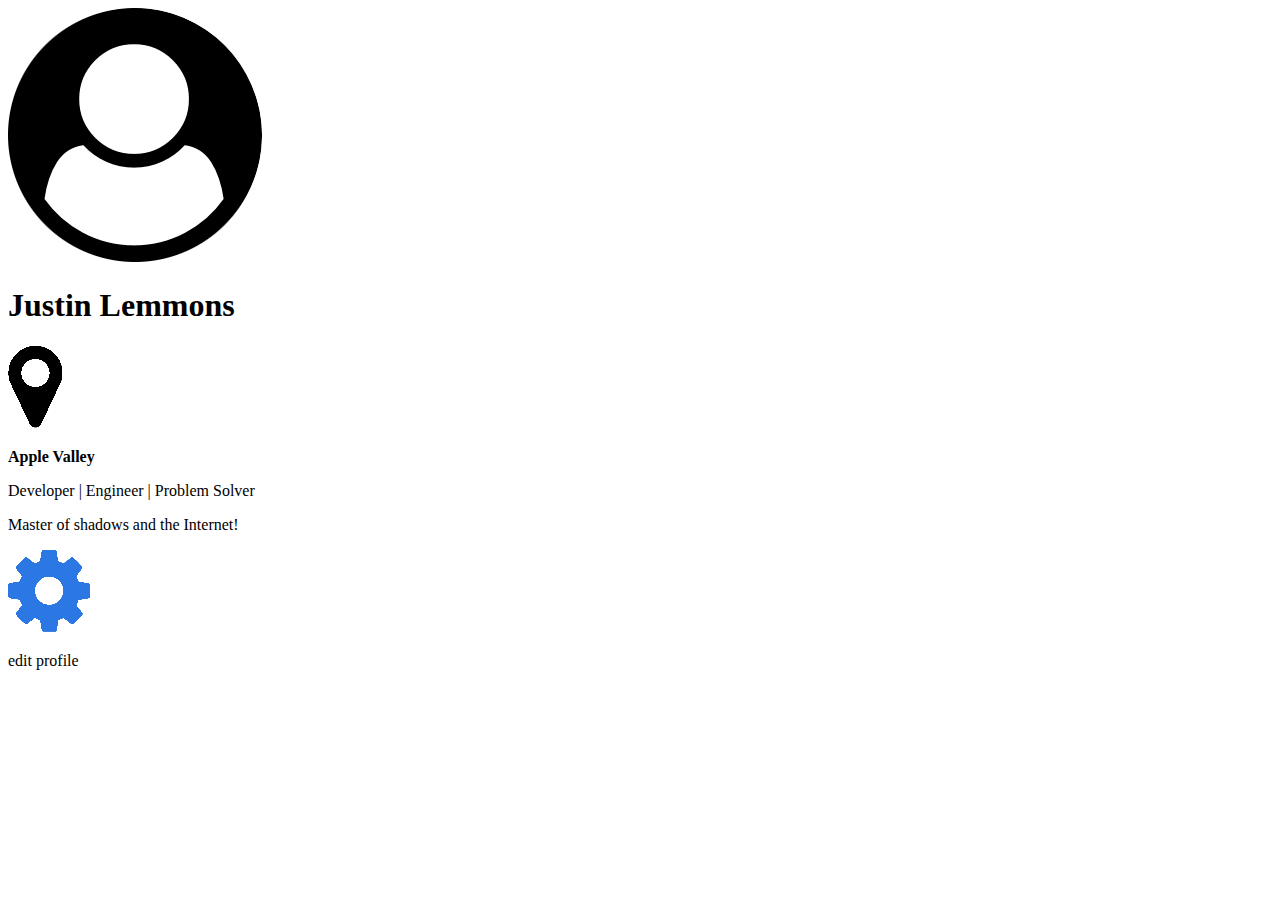
==== UserCard/index.html @ 0665ae63 "initial commit" ====
<!DOCTYPE html>
<html lang="en">
<head>
    <meta charset="UTF-8">
    <meta http-equiv="X-UA-Compatible" content="IE=edge">
    <meta name="viewport" content="width=device-width, initial-scale=1.0">
    <title>User Card</title>
    <link rel="stylesheet" href="style.css">
</head>
<body>
    <div class = container> 
        <div id = topColor> </div>
            <img src="icons/user-circle.png" alt="icon of profile">
        </div>
        <h1>Justin Lemmons</h1>
        <img src="icons/map-marker.png" alt="map marker">
        <p><strong>Apple Valley</strong></p>
        <p>Developer | Engineer | Problem Solver </p>
        <p>Master of shadows and the Internet!</p>
        <img src="icons/gear.png" src="gear icon">
    <p>edit profile</p>
    </div>
</body>
</html>
---- UserCard/style.css ----
body{ 
    
}

.container{
    width: 800px;
}
#topColor{
    background-color: aquamarine;
}
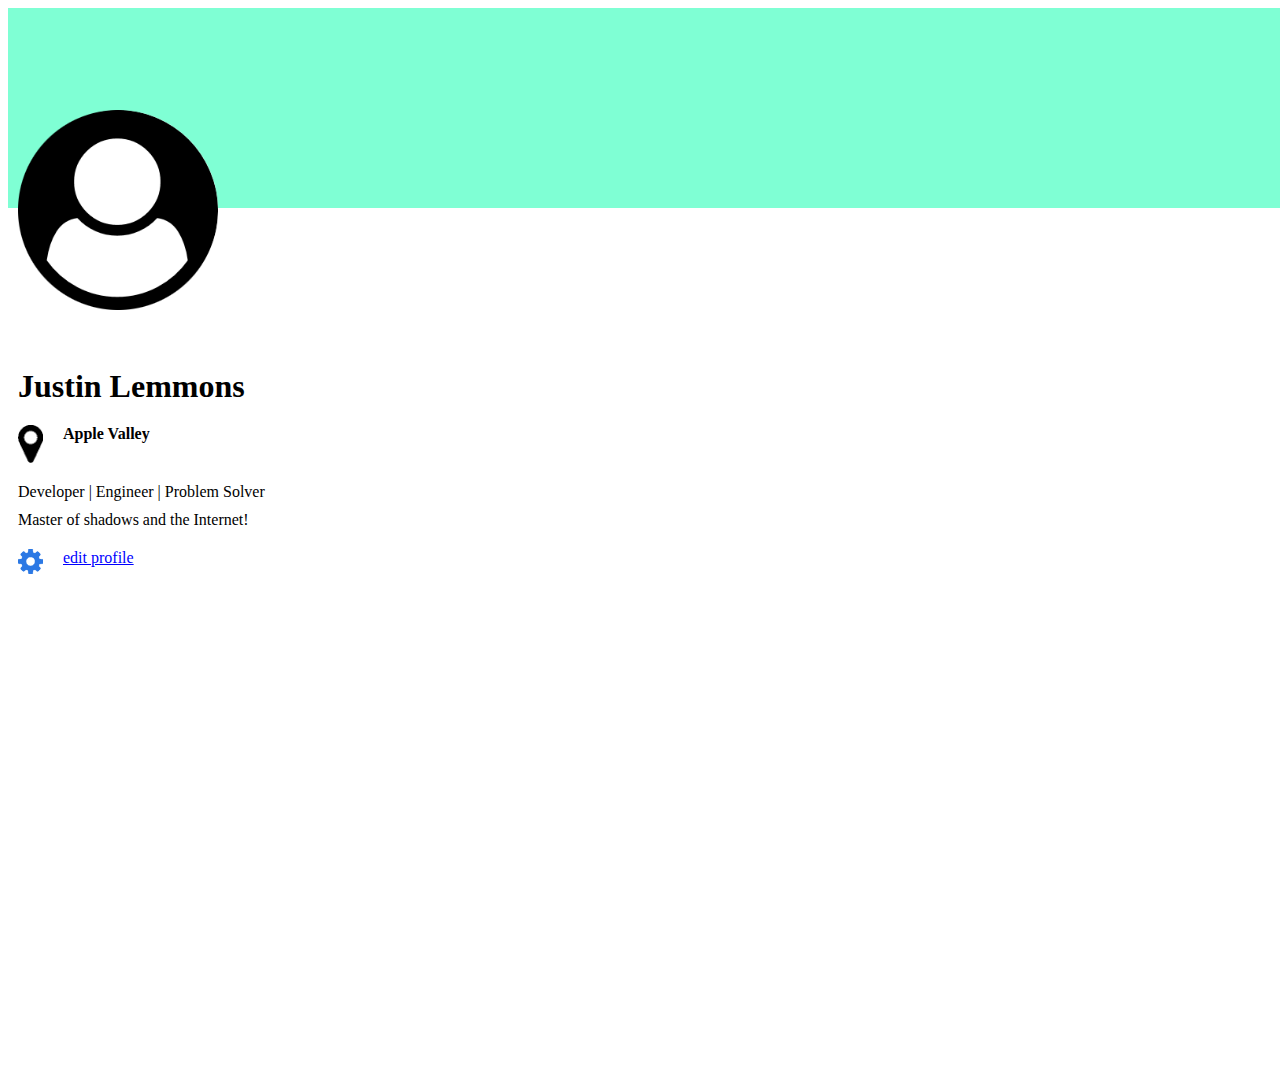
==== commit 26480a78: "initial" ====
--- a/UserCard/index.html
+++ b/UserCard/index.html
@@ -8,17 +8,23 @@
     <link rel="stylesheet" href="style.css">
 </head>
 <body>
-    <div class = container> 
-        <div id = topColor> </div>
-            <img src="icons/user-circle.png" alt="icon of profile">
+    <div class = "container">
+        <div id="profile">
+            <img class = "absolute"src="icons/user-circle.png" alt="icon of profile">
         </div>
-        <h1>Justin Lemmons</h1>
-        <img src="icons/map-marker.png" alt="map marker">
-        <p><strong>Apple Valley</strong></p>
-        <p>Developer | Engineer | Problem Solver </p>
-        <p>Master of shadows and the Internet!</p>
-        <img src="icons/gear.png" src="gear icon">
-    <p>edit profile</p>
+        <div class="main">
+            <h1>Justin Lemmons</h1>
+            <div class="city">
+                <img src="icons/map-marker.png" alt="map marker">
+                <p><strong>Apple Valley</strong></p>
+            </div>
+            <p>Developer | Engineer | Problem Solver </p>
+            <p>Master of shadows and the Internet!</p>
+            <div class="city">
+                <img src="icons/gear.png" src="gear icon">
+                <p class="color">edit profile</p>
+            </div>
+        </div>
     </div>
 </body>
 </html>--- a/UserCard/style.css
+++ b/UserCard/style.css
@@ -1,10 +1,38 @@
-body{ 
-    
+.container{
+    margin: 0px;
 }
 
-.container{
-    width: 800px;
+#profile{
+    background-color: aquamarine;
+    width: 1500px; 
+    height: 200px; 
 }
-#topColor{
-    background-color: aquamarine;
+#profile > img{
+    height: 200px; 
+    width: 200px; 
 }
+.absolute{
+    position: absolute;
+    top: 100px; 
+}
+.main{
+    width: 1500px; 
+    height: 850px; 
+}
+.main > h1{
+    padding-top: 10%;
+}
+.main >h1,img,p {
+   margin: 10px;
+}
+.city{
+    display: flex;
+}
+.city > img{
+    width: 25px; 
+}
+.color{
+    color: blue;
+    text-decoration: underline;
+}
+
